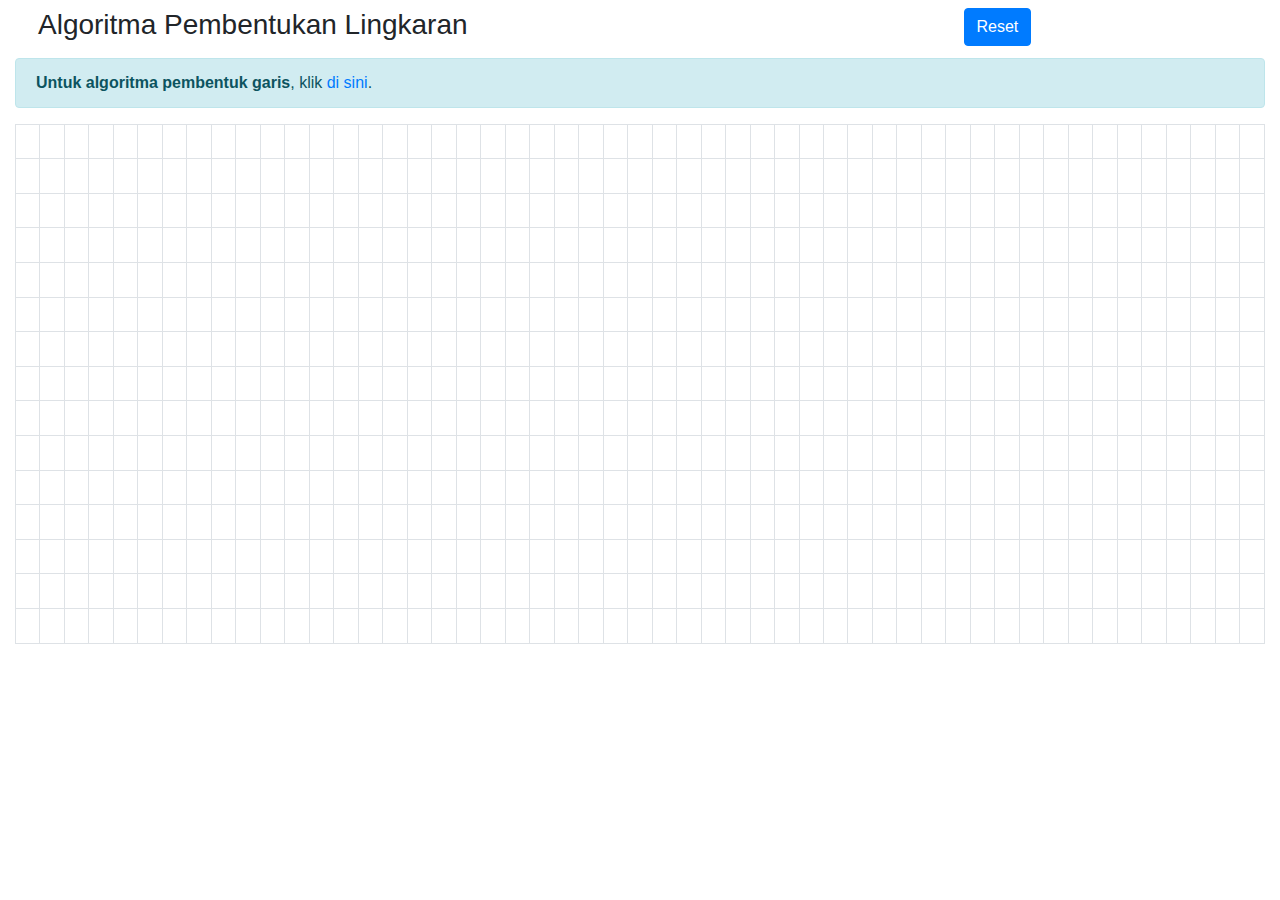
==== lingkaran.html @ e711ce7d "added bresenham cirlce algorithm" ====
<!doctype html>
<html lang="en">
    <head>
        <meta charset="UTF-8"/>
        <title>GRAFIKOM Visualizer</title>
        <link rel="stylesheet" href="css/bootstrap.min.css" type="text/css" media="screen" />
    </head>
    <body>
        <div class="container-fluid">
            <div class="row m-2">
                <div class="col-lg-9"><h3>Algoritma Pembentukan Lingkaran</h3></div>
                <div class="col-lg-3 float-right">
                    <a href="#" onclick="reset()" class="btn btn-primary">Reset</a>
                </div>

            </div>

            <div class="alert alert-info"><b>Untuk algoritma pembentuk garis</b>, klik <a href="index.html">di sini</a>.</div>
            <div class="table-container" xsize="50" ysize="14">Loading tables...</div>
        </div>

        <script src="js/jquery.js"></script>
        <script src="js/bootstrap.min.js"></script>
        <script src="js/main.circle.js"></script>
    </body>
</html>
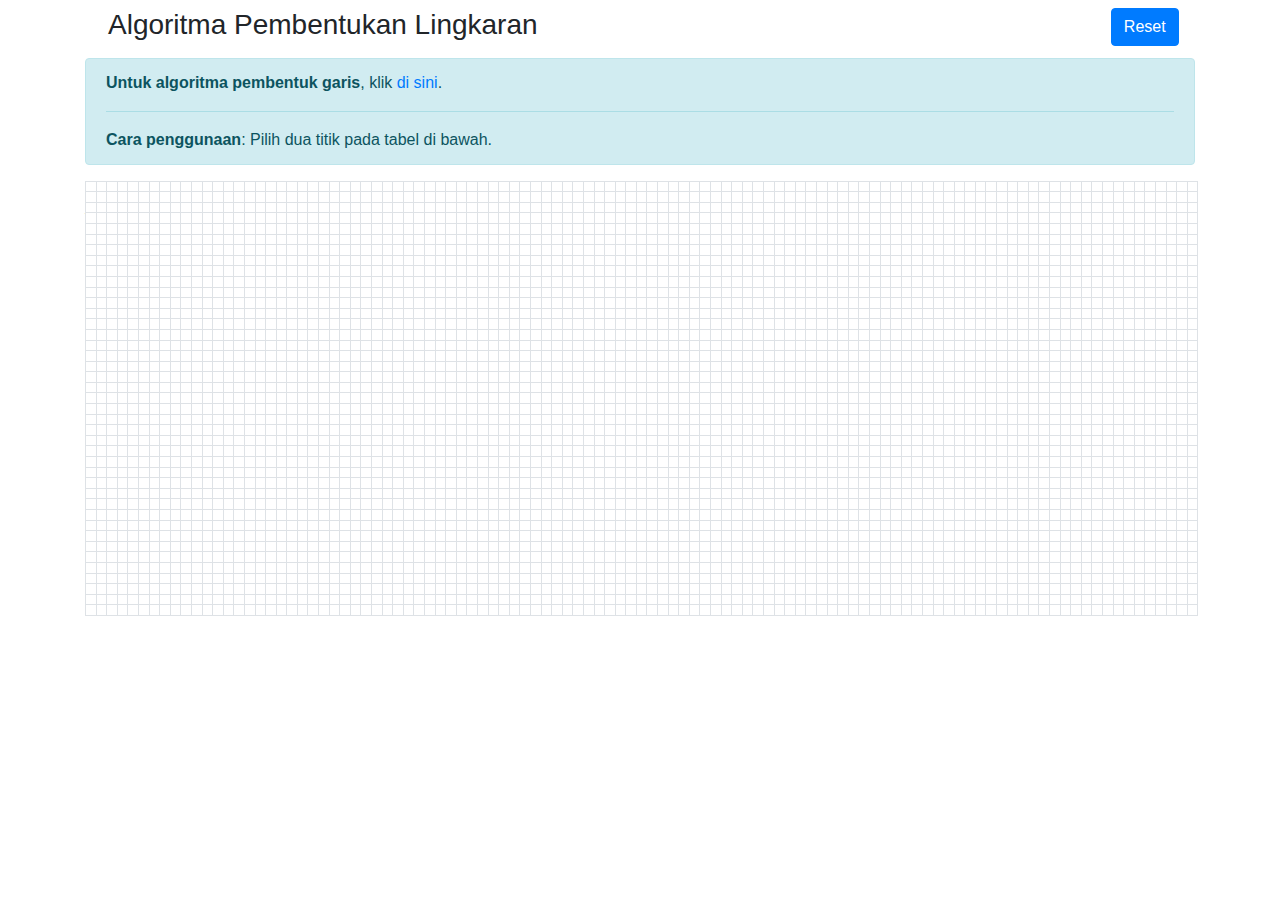
==== commit 9ea97cfe: "tidying up js and some formatting" ====
--- a/lingkaran.html
+++ b/lingkaran.html
@@ -4,23 +4,25 @@
         <meta charset="UTF-8"/>
         <title>GRAFIKOM Visualizer</title>
         <link rel="stylesheet" href="css/bootstrap.min.css" type="text/css" media="screen" />
+        <link rel="stylesheet" href="css/custom.css" type="text/css" media="screen" />
     </head>
     <body>
-        <div class="container-fluid">
+        <div class="container">
             <div class="row m-2">
-                <div class="col-lg-9"><h3>Algoritma Pembentukan Lingkaran</h3></div>
-                <div class="col-lg-3 float-right">
+                <div class="col-lg-11"><h3>Algoritma Pembentukan Lingkaran</h3></div>
+                <div class="col-lg-1 float-right">
                     <a href="#" onclick="reset()" class="btn btn-primary">Reset</a>
                 </div>
 
             </div>
 
-            <div class="alert alert-info"><b>Untuk algoritma pembentuk garis</b>, klik <a href="index.html">di sini</a>.</div>
-            <div class="table-container" xsize="50" ysize="14">Loading tables...</div>
+            <div class="alert alert-info"><b>Untuk algoritma pembentuk garis</b>, klik <a href="index.html">di sini</a>.<hr><b>Cara penggunaan</b>: Pilih dua titik pada tabel di bawah.</div>
+             <div class="table-container" xsize="104" ysize="40">oading tables...</div>
         </div>
 
         <script src="js/jquery.js"></script>
         <script src="js/bootstrap.min.js"></script>
+        <script src="js/main.js"></script>
         <script src="js/main.circle.js"></script>
     </body>
 </html>
--- a/css/custom.css
+++ b/css/custom.css
@@ -0,0 +1,4 @@
+.table-container {
+    width: 20px !important;
+    height: 20px !important;
+}
